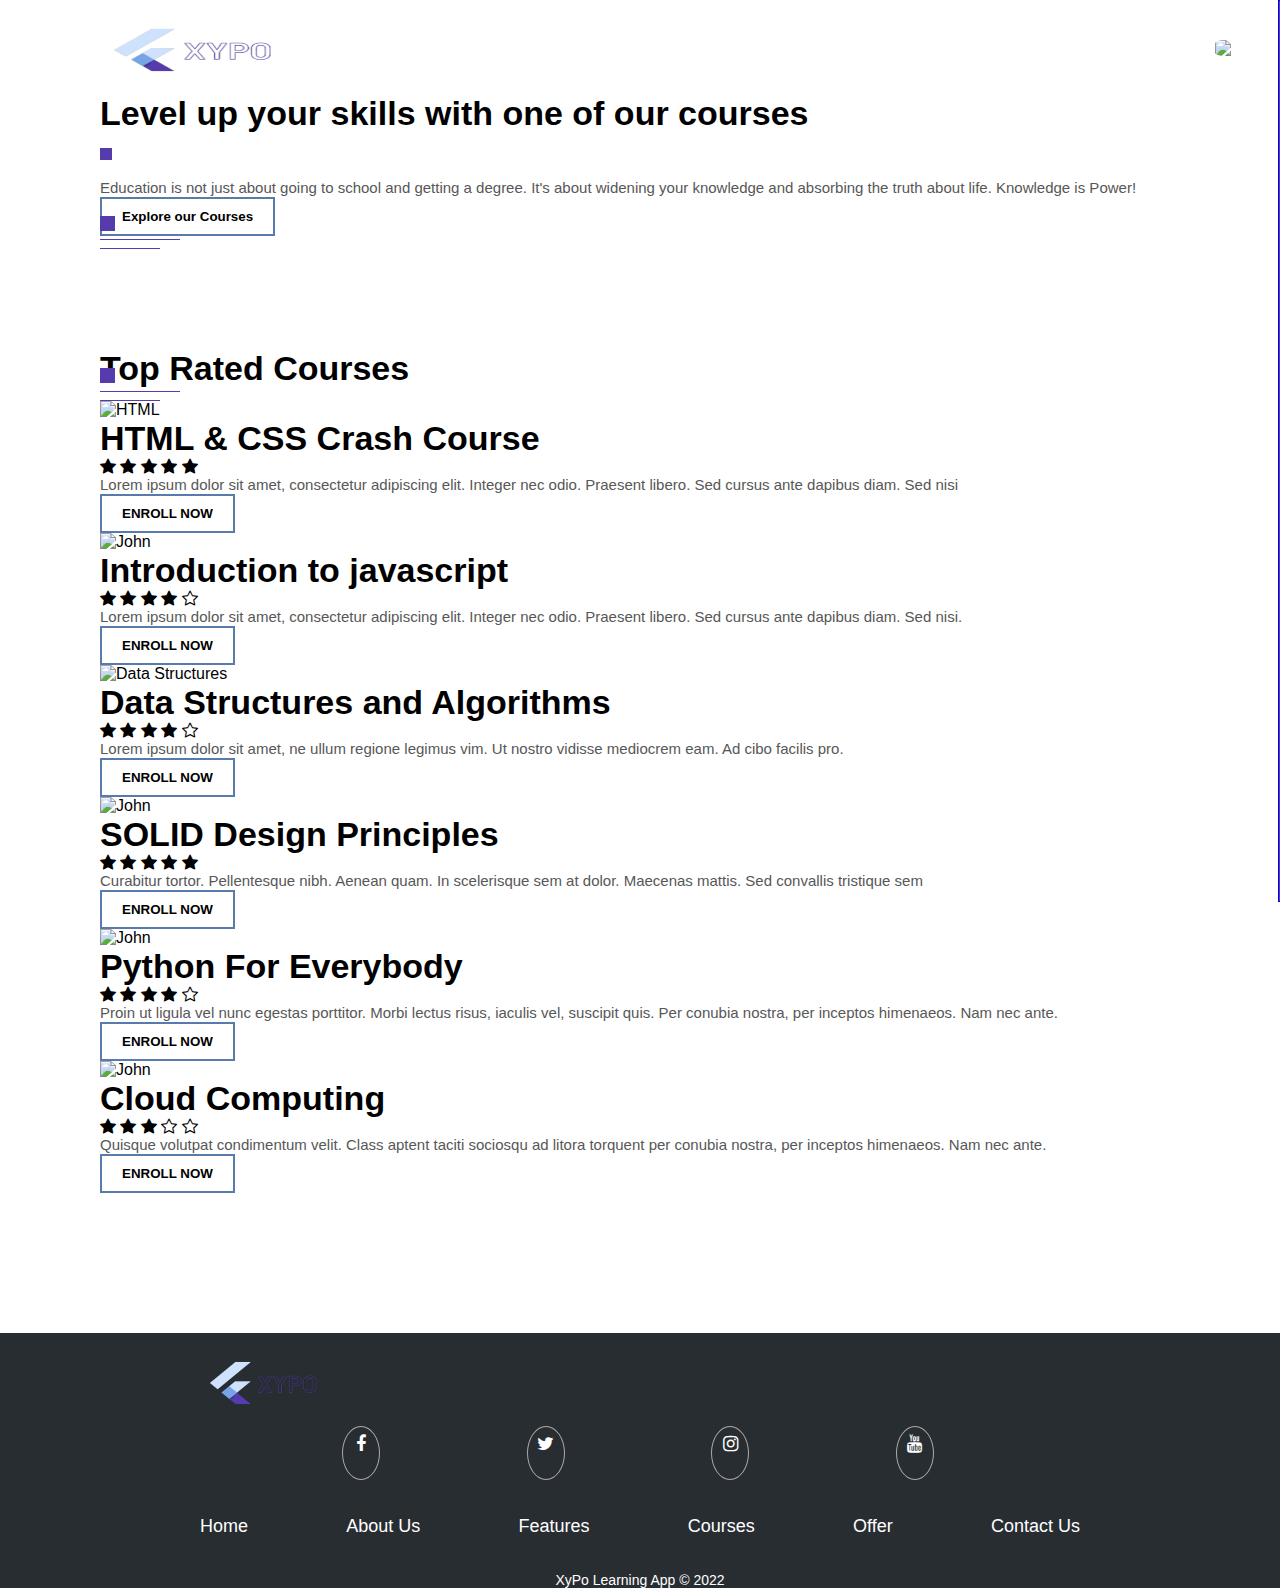
==== courses.html @ fa324137 "Merge branch 'main' into main" ====
<!DOCTYPE html>
<html lang="en">

<head>
    <meta charset="UTF-8">
    <meta http-equiv="X-UA-Compatible" content="IE=edge">
    <meta name="viewport" content="width=device-width, initial-scale=1.0">
    <title>Courses</title>
    <link rel="stylesheet" href="style.css" />
    <link rel="stylesheet" href="courses.css" />
    <link href="https://fonts.googleapis.com/css?family=Fira+Sans:300" rel="stylesheet">
    <link href="https://cdn.jsdelivr.net/npm/bootstrap@5.0.2/dist/css/bootstrap.min.css" rel="stylesheet"
        integrity="sha384-EVSTQN3/azprG1Anm3QDgpJLIm9Nao0Yz1ztcQTwFspd3yD65VohhpuuCOmLASjC" crossorigin="anonymous">
    <script src="https://cdn.jsdelivr.net/npm/bootstrap@5.0.2/dist/js/bootstrap.bundle.min.js"
        integrity="sha384-MrcW6ZMFYlzcLA8Nl+NtUVF0sA7MsXsP1UyJoMp4YLEuNSfAP+JcXn/tWtIaxVXM"
        crossorigin="anonymous"></script>
    <!-- Link for Bootstrap icon -->
    <link rel="stylesheet" href="https://cdnjs.cloudflare.com/ajax/libs/font-awesome/4.7.0/css/font-awesome.min.css">
    <link rel="stylesheet" href="https://cdn.jsdelivr.net/npm/bootstrap-icons@1.9.1/font/bootstrap-icons.css">
</head>

<body>
    <section>
        <div class="container">
            <img src="images/Xypo1.png" class="logo" />
        </div>

    </section>
    <!--Side Nav-->
    <section>
        <nav id="sideNav">
            <ul>
                <li><a href="/index.html">HOME</a></li>
                <li><a href="#about">ABOUT US</a></li>
                <li><a href="#">FEATURES</a></li>
                <li><a href="#courses">COURSES</a></li>
                <li><a href="#offer">OFFER</a></li>
                <li><a href="#contact">CONTACT</a></li>
            </ul>
        </nav>
        <img src="images/menu.png" id="menubtn" />
    </section>

    <!--Welcome-->

    <section class="container courses-welcome">
        <div class="courses-header">
            <h1>Level up your skills with one of our courses</h1>
            <span class="square"></span>
            <p>
                Education is not just about going to school and getting a degree. It's about
                widening your knowledge and absorbing the truth about life.
                Knowledge is Power!
            </p>
            <button class="comman-btn">Explore our Courses</button>
            <div class="line">
                <span class="line-1"></span><br />
                <span class="line-2"></span><br />
                <span class="line-3"></span><br />
            </div>
        </div>
    </section>

    <!--Courses-->
    <section class="container" id="courses">
        <div class="courses-content">
            <h1>Top Rated Courses</h1>
            <div class="line">
                <span class="line-1"></span><br />
                <span class="line-2"></span><br />
                <span class="line-3"></span><br />
            </div>
            <div class=" row gy-5 course-info">
                <div class="col-sm-12 col-md-6 col-lg-4">
                    <div class="course-card">
                        <img src="/images/html.png" alt="HTML" style="width:100%">
                        <h1>HTML & CSS Crash Course</h1>
                        <div class="rating">
                            <span class="bi bi-star-fill"></span>
                            <span class="bi bi-star-fill"></span>
                            <span class="bi bi-star-fill"></span>
                            <span class="bi bi-star-fill"></span>
                            <span class="bi bi-star-fill"></span>
                        </div>
                        <p>Lorem ipsum dolor sit amet, consectetur adipiscing elit. Integer nec odio. Praesent libero.
                            Sed cursus ante dapibus diam. Sed nisi</p>
                        <p><button class="comman-btn">ENROLL NOW</button></p>
                    </div>
                </div>
                <div class="col-sm-12 col-md-6 col-lg-4">
                    <div class="course-card">
                        <img src="/images/javascript.png" alt="John" style="width:100%">
                        <h1>Introduction to javascript</h1>
                        <div class="rating">
                            <span class="bi bi-star-fill"></span>
                            <span class="bi bi-star-fill"></span>
                            <span class="bi bi-star-fill"></span>
                            <span class="bi bi-star-fill"></span>
                            <span class="bi bi-star"></span>
                        </div>
                        <p>Lorem ipsum dolor sit amet, consectetur adipiscing elit. Integer nec odio. Praesent libero.
                            Sed cursus ante dapibus diam. Sed nisi.</p>
                        <p><button class="comman-btn">ENROLL NOW</button></p>
                    </div>
                </div>
                <div class="col-sm-6 col-md-6 col-lg-4">
                    <div class="course-card">
                        <img src="/images/datastructures.png" alt="Data Structures">
                        <h1>Data Structures and Algorithms</h1>
                        <div class="rating">
                            <span class="bi bi-star-fill"></span>
                            <span class="bi bi-star-fill"></span>
                            <span class="bi bi-star-fill"></span>
                            <span class="bi bi-star-fill"></span>
                            <span class="bi bi-star"></span>
                        </div>
                        <p>Lorem ipsum dolor sit amet, ne ullum regione legimus vim. Ut nostro vidisse mediocrem eam. Ad
                            cibo facilis pro.</p>
                        <p><button class="comman-btn">ENROLL NOW</button></p>
                    </div>
                </div>
                <div class="col-sm-12 col-md-6 col-lg-4">
                    <div class="course-card">
                        <img src="/images/designprinciples.png" alt="John" style="width:100%">
                        <h1>SOLID Design Principles</h1>
                        <div class="rating">
                            <span class="bi bi-star-fill"></span>
                            <span class="bi bi-star-fill"></span>
                            <span class="bi bi-star-fill"></span>
                            <span class="bi bi-star-fill"></span>
                            <span class="bi bi-star-fill"></span>
                        </div>
                        <p>Curabitur tortor. Pellentesque nibh. Aenean quam. In scelerisque sem at dolor. Maecenas
                            mattis. Sed convallis tristique sem</p>
                        <p><button class="comman-btn">ENROLL NOW</button></p>
                    </div>
                </div>

                <div class="col-sm-12 col-md-6 col-lg-4">
                    <div class="course-card">
                        <img src="/images/php.png" alt="John" style="width:100%">
                        <h1>Python For Everybody</h1>
                        <div class="rating">
                            <span class="bi bi-star-fill"></span>
                            <span class="bi bi-star-fill"></span>
                            <span class="bi bi-star-fill"></span>
                            <span class="bi bi-star-fill"></span>
                            <span class="bi bi-star"></span>
                        </div>
                        <p>Proin ut ligula vel nunc egestas porttitor. Morbi lectus risus, iaculis vel, suscipit quis.
                            Per conubia nostra, per inceptos himenaeos. Nam nec ante.</p>
                        <p><button class="comman-btn">ENROLL NOW</button></p>
                    </div>
                </div>
                <div class="col-sm-12 col-md-6 col-lg-4">
                    <div class="course-card">
                        <img src="/images/cloud.png" alt="John" style="width:100%">
                        <h1>Cloud Computing</h1>
                        <div class="rating">
                            <span class="bi bi-star-fill"></span>
                            <span class="bi bi-star-fill"></span>
                            <span class="bi bi-star-fill"></span>
                            <span class="bi bi-star"></span>
                            <span class="bi bi-star"></span>
                        </div>
                        <p>Quisque volutpat condimentum velit. Class aptent taciti sociosqu ad litora torquent per
                            conubia nostra, per inceptos himenaeos. Nam nec ante. </p>
                        <p><button class="comman-btn">ENROLL NOW</button></p>
                    </div>
                </div>
            </div>
        </div>
    </section>
    <!--Footer-->
    <footer id="footer">
        <div class="footer-top py-2">
            <div class="container">
                <div class="row container justify-content-center">
                    <img src="images/Xypo1.png" class="logo" style="width:130px;" />
                </div>
                <div class="row container justify-content-center">
                    <div class="col-lg-3 col-md-3 footer-info">
                        <div class="social-links mt-3">
                            <a href="#" class="fa fa-facebook"></a>
                            <a href="#" class="fa fa-twitter"></a>
                            <a href="#" class="fa fa-instagram"></a>
                            <a href="#" class="fa fa-youtube"></a>
                        </div>
                    </div>
                </div>
                <div class="row container justify-content-center">
                    <div class="col-lg-5 col-md-5 footer-links">
                        <ul>
                            <li class="hello"> <a href="/index.html">Home</a></li>
                            <li class="hello"> <a href="#about">About Us</a></li>
                            <li class="hello"> <a href="#">Features</a></li>
                            <li class="hello"> <a href="#courses">Courses</a></li>
                            <li class="hello"> <a href="#offer">Offer</a></li>
                            <li class="hello"> <a href="#contact">Contact Us</a></li>
                        </ul>
                    </div>
                </div>
            </div>
        </div>
        </h3>
        <p class="">
        <div class="container py-2">
            <div class="credits">XyPo Learning App © 2022</a> </div>

        </div>
    </footer>


    <script>
        //hide and show side nav
        let sideNav = document.getElementById("sideNav");
        sideNav.style.right = "-290px";
        menubtn.onclick = function () {
            if (sideNav.style.right == "-290px") {
                sideNav.style.right = "0";
            } else {
                sideNav.style.right = "-290px";
            }
        };
    </script>
</body>

</html>
---- style.css ----
html {
  scroll-behavior: smooth;
}

body {
  padding: 0;
  margin: 0;
  background-color: #ffffff;
}

* {
  margin: 0;
  padding: 0;
  font-family: sans-serif;
}

#header {
  height: 100vh;
  background-image: url("images/8294.png");
  background-position: right;
  background-size: 1000px 700px;
  background-repeat: no-repeat;
  margin-right: 100px;
}

.container {
  margin-right: 100px;
  margin-left: 100px;
}

.logo {
  margin-top: 10px;

  height: 80px;
  width: 100px;

  width: 190px;

  transition-duration: 0.5s;
}

.header-text {
  max-width: 350px;
  margin-top: 55px;
}

h1 {
  font-size: 34px;
}

.square {
  height: 12px;
  width: 12px;
  display: inline-block;
  background: #563bac;
  margin: 15px 0;
}


.comman-btn:hover,
.comman-btn:focus {
  -webkit-animation: comman-btn 1s;
          animation: comman-btn 1s;
  box-shadow: 0 0 0 0.5em transparent;
}

@-webkit-keyframes comman-btn {
  0% {
    box-shadow: 0 0 0 0 var(--hover);
  }
}

@keyframes comman-btn {
  0% {
    box-shadow: 0 0 0 0 var(--hover);
  }
}
.comman-btn {
  --color: #ef6eae;
  --hover: #6610f2;
}

.comman-btn {
  padding: 10px 20px;
  background: transparent;
  outline: none;
  border: 2px solid #567bac;
  font-weight: bold;
  cursor: pointer;
}

p {
  font-size: 15px;
  line-height: 18px;
  color: #575757;
}

.header-text button {
  margin-top: 20px;
  margin-bottom: 60px;
}

.line-1 {
  width: 15px;
  height: 15px;
  background: #563bac;
  display: inline-block;
}

.line-2 {
  width: 80px;
  height: 1px;
  background: #563bac;
  display: inline-block;
}

.line-3 {
  width: 60px;
  height: 1px;
  background: #563bac;
  display: inline-block;
}

.line {
  line-height: 8px;
  margin-top: -20px;
}

#sideNav {
  width: 290px;
  height: 100vh;
  position: fixed;
  right: -290px;
  top: 0;
  background: #563bac;
  z-index: 2;
  transition: 0.5s;

  border: 1px solid blue;

  text-decoration: none;

}

#sideNav > ul > li {
  margin-left: 20%;
  text-decoration: none;
}

#sideNav > ul {
  margin-top: 35%;
}

nav ul li {
  list-style: none;
  margin: 60px 20px;
}

nav ul li a {
  text-decoration: none;
  color: #fff;
  font-size: large;
  font-style: italic;
}

nav ul li a:hover {
  color: #fff;
}

#menubtn {
  width: 50px;
  position: fixed;
  right: 15px;
  top: 40px;
  z-index: 2;
  cursor: pointer;
  border-radius: 20%;
}

/* about */

#about,
#offer {
  padding: 100px 0;
  display: flex;
  align-items: center;
  flex-wrap: wrap;
}

.about-left-col {
  flex-basis: 50%;
}

.about-left-col img {
  width: 100%;
}

.about-right-col {
  flex-basis: 50%;
  text-align: right;
}

.about-text {
  max-width: 500px;
  margin-right: 100px;
  display: inline-block;
}

.about-text h2 {
  margin: 50px 0 10px;
  font-size: 28px;
  font-style: italic;
}

.about-text h3 {
  margin: 50px 0 10px;
  font-size: 28px;
  font-style: italic;
}

/* features */
#features {
  padding-top: 50px;
  padding-bottom: 50px;
}

.feature-row {
  width: 80%;
  margin: auto;
  display: flex;
  align-items: center;
  justify-content: space-around;
  flex-wrap: wrap;
}

.feature-col {
  flex-basis: 25%;
  text-align: center;
}

.feature-col img {
  width: 100px;
  transition-duration: 0.5s;
}

.feature-col:hover img {
  scale: 1.3;
}

.feature-col h4 {
  margin-bottom: 15px;
  font-size: 20px;
  font-weight: 400;
}

.feature-btn {
  margin: 80px auto 0;
  display: flex;
  justify-content: center;
  align-items: flex-end;
}

.feature-btn .line {
  text-align: right;
  display: inline-block;
  margin-right: 25px;
}

/* courses */

#courses {
  padding: 100px 0;
}

.course-row {
  display: flex;
  align-items: center;
  flex-wrap: wrap;
}

.corse-right-col {
  flex-basis: 50%;
}

.corse-right-col img {
  width: 100%;
}

.corse-left-col {
  flex-basis: 50%;
}

.course-text {
  max-width: 350px;
}

.course-text button {
  margin: 30px 0;
}

/* offer */

#offer button {
  margin: 30px 0;
}

/* contact */
.contact-row {
  display: flex;
  align-items: center;
  flex-wrap: wrap;
}

.contact-left-col,
.contact-right-col {
  flex-basis: 50%;
}

.contact-right-col img {
  width: 100%;
  margin-left: 20px;
}

form {
  max-width: 350px;
  margin: 30px 0;
}

form input {
  width: 100%;
  padding: 12px 10px;
  margin-bottom: 5px;
  outline: none;
  box-shadow: none;
  box-sizing: border-box;
  border: 2px solid #563bac;
  caret-color: #563bac;
}

.btn-box {
  width: 100%;
  display: flex;
  justify-content: space-between;
}

.btn-box button {
  flex-basis: 48%;
  padding: 10px 0;
  margin-top: 6px;
}

.btn-box button:hover {
  color: white;
  background-color: #563bac;
}

#loader {
  position: fixed;
  width: 100%;
  height: 100vh;
  z-index: 1;
  overflow: visible;
  background: rgb(255, 0, 179) url(images/loader.gif) no-repeat center center;
  background-color: #ffffffcf;
  background-size: 400px;
}

#footer {
  background: #282d32;
  color: #fff;
  font-size: 14px;
  margin-top: 40px;
}

/* #footer .footer-newsletter {
  padding: 50px 0;
  background: #282d32;
} */

/* #footer .footer-newsletter h4 {
  font-size: 24px;
  margin: 0 0 20px 0;
  padding: 0;
  line-height: 1;
  font-weight: 600;
} */

/* #footer .footer-newsletter form {
  margin-top: 30px;
  background: #fff;
  padding: 6px 10px;
  position: relative;
  border-radius: 50px;
} */

/* #footer .footer-newsletter form input[type="email"] {
  border: 0;
  padding: 8px;
  width: calc(100% - 140px);
} */

/* #footer .footer-newsletter form input[type="submit"] {
  position: absolute;
  top: 0;
  right: 0;
  bottom: 0;
  border: 0;
  background: none;
  font-size: 16px;
  padding: 0 30px;
  margin: 3px;
  background: #e96b56;
  color: #fff;
  transition: 0.3s;
  border-radius: 50px;
} */

/* #footer .footer-newsletter form input[type="submit"]:hover {
  background: #e6573f;
} */

#footer .footer-top {
  background: #282d32;
  /* border-top: 1px solid #474747;
  border-bottom: 1px solid #474747; */
}

/* #footer .footer-top .footer-info {
  margin-bottom: 20px;
  justify-content: "center";
} */

/* #footer .footer-top .footer-info h3 {
  font-size: 18px;
  margin: 0 0 20px 0;
  padding: 2px 0 2px 0;
  line-height: 1;
  font-weight: 700;
} */

/* #footer .footer-top .footer-info p {
  font-size: 14px;
  line-height: 24px;
  margin-bottom: 0;
  font-family: "Raleway", sans-serif;
  color: #fff;
} */
#footer .footer-top .social-links {
  display: flex;
  justify-content: space-evenly;
}

#footer .footer-top .social-links a {
  font-size: 18px;
  display: inline-block;
  background: transparent;
  border: 1px solid #acacac;
  color: #fff;
  line-height: 1;
  padding: 8px 0;
  margin-right: 4px;
  border-radius: 50%;
  text-align: center;
  width: 36px;
  height: 36px;
  transition: 0.3s;
  text-decoration: none;
}
/* social media icon hover
#footer .footer-top .social-links .fa-facebook:hover {
  background: #3b5998;
  color: #0e0e0e;
}

#footer .footer-top .social-links .fa-twitter:hover {
  background: #55acee;
  color: #0e0e0e;
}

#footer .footer-top .social-links .fa-instagram:hover {
  background: #c13584;
  color: #fff;
}

#footer .footer-top .social-links .fa-youtube:hover {
  background: #bb0000;
  color: #fff;
} */

/* #footer .footer-top .social-links a:hover {
  background: #e96b56;
  color: #fff;
  text-decoration: none;
} */

/* #footer .footer-top h4 {
  font-size: 16px;
  font-weight: bold;
  color: #fff;
  text-transform: uppercase;
  position: relative;
  padding-bottom: 12px;
} */

#footer .footer-top .footer-links {
  /* margin-bottom: 30px; */
}
#footer .footer-top .footer-links p {
  color: #3a3a3a !important;
}

#footer .footer-top .footer-links ul {
  list-style: none;
  padding: 0;
  margin: 0;
  display: flex;
  justify-content: space-between;
}

/* #footer .footer-top .footer-links ul i {
  padding-right: 2px;
  color: #ec7f6d;
  font-size: 18px;
  line-height: 1;
} */

#footer .footer-top .footer-links ul li {
  padding: 10px 0;
  display: flex;
  align-items: center;
}

#footer .footer-top .footer-links ul li:first-child {
  /* padding-top: 0; */
}

#footer .footer-top .footer-links ul a {
  color: #fff;
  transition: 0.3s;
  display: inline-block;
  line-height: 4;
  text-decoration: none;
  font-size: large;
}

/* #footer .footer-top .footer-links ul a:hover {
    color: #e96b56
} */

#footer .footer-top .footer-contact {
  margin-bottom: 30px;
}

/* #footer .footer-top .footer-contact p {
  line-height: 26px;
  color: #fff !important;
} */

#footer .copyright {
  text-align: center;

  /* padding-top: 30px */
}

#footer .credits {
  /* padding-top: 10px; */
  text-align: center;
  font-size: calc(var(--f0) * 1);
  color: #fff;
}

.gotopbtn {
  display: none;
  position: fixed;
  width: 50px;
  height: 50px;
  background: #563bac;
  bottom: 40px;
  right: 15px;
  text-decoration: none;
  text-align: center;
  line-height: 55px;
  color: white;
  font-size: 22px;
  border-radius: 50%;
}

.gotopbtn:hover {
  color: white;
}

/* Responsive Website */
@media screen and (max-width: 468px) {
  .about-text {
    margin-right: 50px;
  }
  .about-text h2,
  h3 {
    margin-top: 30px;
  }
  #features {
    padding: 10px 0px;
  }
  .feature-btn {
    margin-top: 55px;
  }
  .btn-box button {
    padding: 5px;
  }
}

@media screen and (max-width: 788px) {
  #about,
  #courses,
  #offer,
  #contact {
    display: flex;
    flex-direction: column;
    padding: 0px;
  }
  .container {
    margin: 0px 20px;
  }
  #header {
    background-size: contain;
    background-repeat: no-repeat;
  }

  .header-text button {
    margin-bottom: 30px;
  }
}

/* Searchbar CSS */
.searchcontainer
{
  display: flex;
  padding-top: 7px;
  margin-bottom:0px;
  padding-bottom: 50px;
}

.searchbar
{
  margin-top: 30px;
  margin-left: 30%;
  width: 30%;
  outline: none;
  padding-bottom: -100px;
}

.searchform
{
  border: none;
  width: 100%;
  border-bottom: 1px solid #2b2b2b;
  padding-right: 30px;
}

.searchicon
{
  position: absolute;
  right: 20%;
  top: 58px;
}

@media only screen and (min-width: 600px) 
{
  .searchbar
  {
    margin-left: 40%;
  }

  .searchicon
  {
    right: 15%;
  }
}
@media only screen and (min-width: 650px) 
{
  .searchicon
  {
    right: 20%;
  }

  .searchbar
  {
    margin-left: 40%;
  }
}

@media only screen and (min-width: 800px) 
{
  .searchicon
  {
    right: 15%;
  }

  .searchbar
  {
    margin-left: 50%;
  }
}

@media only screen and (min-width: 992px) {
  .searchbar
  {
    margin-left: 70%;
  }

  .searchform
  {
    width: 70%;
  }

  .searchicon
  {
    right: 12%;
  }
}
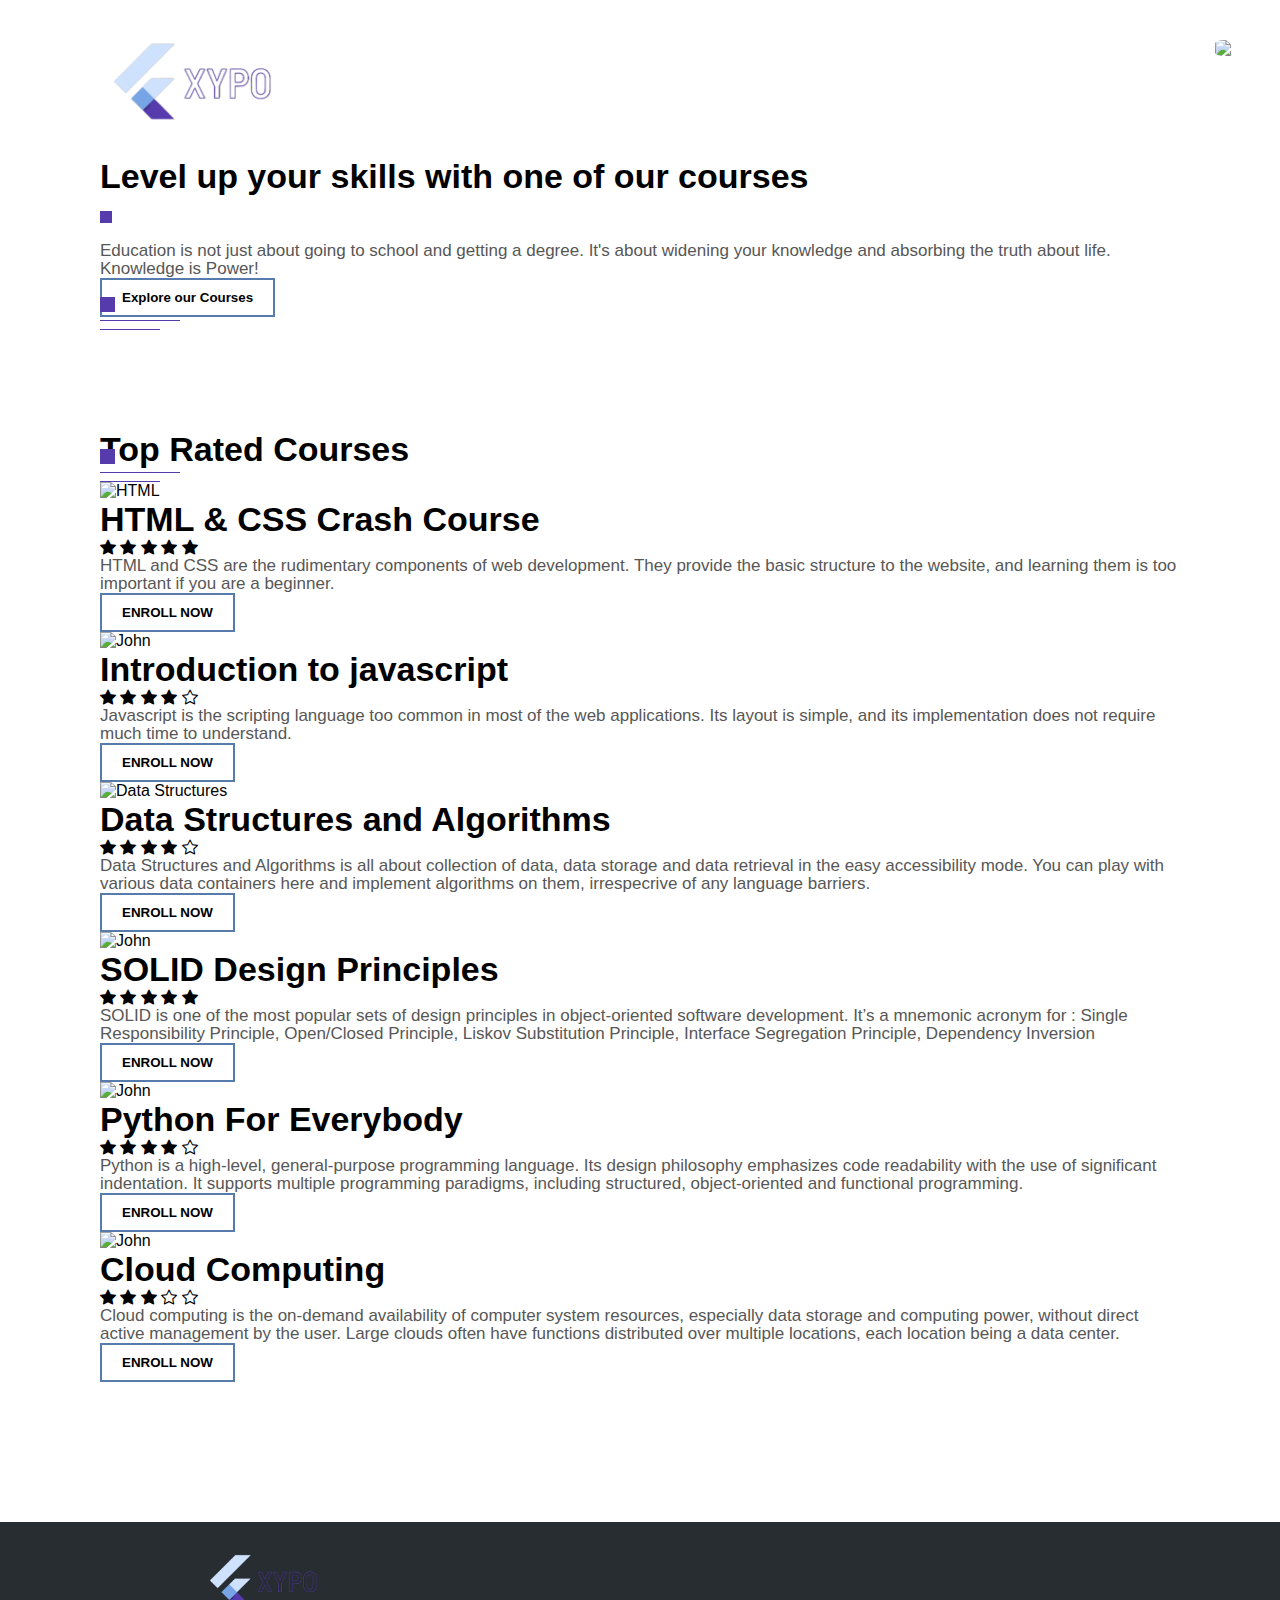
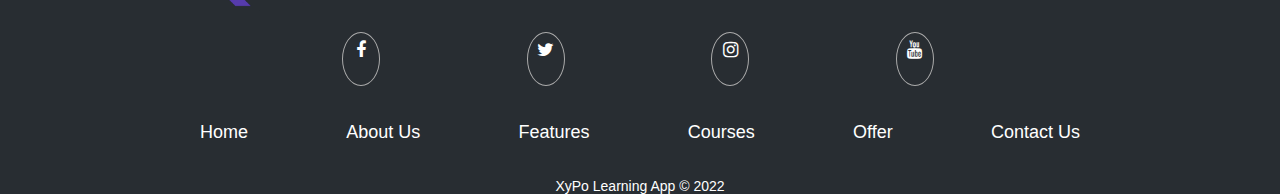
==== commit c3f5c582: "Updated style.css and courses.html" ====
--- a/courses.html
+++ b/courses.html
@@ -8,6 +8,7 @@
     <title>Courses</title>
     <link rel="stylesheet" href="style.css" />
     <link rel="stylesheet" href="courses.css" />
+    <link rel="shortcut icon" href="images/cloud.png" type="image/x-icon">
     <link href="https://fonts.googleapis.com/css?family=Fira+Sans:300" rel="stylesheet">
     <link href="https://cdn.jsdelivr.net/npm/bootstrap@5.0.2/dist/css/bootstrap.min.css" rel="stylesheet"
         integrity="sha384-EVSTQN3/azprG1Anm3QDgpJLIm9Nao0Yz1ztcQTwFspd3yD65VohhpuuCOmLASjC" crossorigin="anonymous">
@@ -22,7 +23,7 @@
 <body>
     <section>
         <div class="container">
-            <img src="images/Xypo1.png" class="logo" />
+            <a href="./index.html"><img src="images/Xypo1.png" class="logo" /></a>
         </div>
 
     </section>
@@ -82,8 +83,7 @@
                             <span class="bi bi-star-fill"></span>
                             <span class="bi bi-star-fill"></span>
                         </div>
-                        <p>Lorem ipsum dolor sit amet, consectetur adipiscing elit. Integer nec odio. Praesent libero.
-                            Sed cursus ante dapibus diam. Sed nisi</p>
+                        <p>HTML and CSS are the rudimentary components of web development. They provide the basic structure to the website, and learning them is too important if you are a beginner.</p>
                         <p><button class="comman-btn">ENROLL NOW</button></p>
                     </div>
                 </div>
@@ -98,8 +98,7 @@
                             <span class="bi bi-star-fill"></span>
                             <span class="bi bi-star"></span>
                         </div>
-                        <p>Lorem ipsum dolor sit amet, consectetur adipiscing elit. Integer nec odio. Praesent libero.
-                            Sed cursus ante dapibus diam. Sed nisi.</p>
+                        <p>Javascript is the scripting language too common in most of the web applications. Its layout is simple, and its implementation does not require much time to understand.</p>
                         <p><button class="comman-btn">ENROLL NOW</button></p>
                     </div>
                 </div>
@@ -114,8 +113,7 @@
                             <span class="bi bi-star-fill"></span>
                             <span class="bi bi-star"></span>
                         </div>
-                        <p>Lorem ipsum dolor sit amet, ne ullum regione legimus vim. Ut nostro vidisse mediocrem eam. Ad
-                            cibo facilis pro.</p>
+                        <p>Data Structures and Algorithms is all about collection of data, data storage and data retrieval in the easy accessibility mode. You can play with various data containers here and implement algorithms on them, irrespecrive of any language barriers. </p>
                         <p><button class="comman-btn">ENROLL NOW</button></p>
                     </div>
                 </div>
@@ -130,8 +128,12 @@
                             <span class="bi bi-star-fill"></span>
                             <span class="bi bi-star-fill"></span>
                         </div>
-                        <p>Curabitur tortor. Pellentesque nibh. Aenean quam. In scelerisque sem at dolor. Maecenas
-                            mattis. Sed convallis tristique sem</p>
+                        <p>SOLID is one of the most popular sets of design principles in object-oriented software development. It’s a mnemonic acronym for :
+                            Single Responsibility Principle,
+                            Open/Closed Principle,
+                            Liskov Substitution Principle,
+                            Interface Segregation Principle,
+                            Dependency Inversion</p>
                         <p><button class="comman-btn">ENROLL NOW</button></p>
                     </div>
                 </div>
@@ -147,8 +149,7 @@
                             <span class="bi bi-star-fill"></span>
                             <span class="bi bi-star"></span>
                         </div>
-                        <p>Proin ut ligula vel nunc egestas porttitor. Morbi lectus risus, iaculis vel, suscipit quis.
-                            Per conubia nostra, per inceptos himenaeos. Nam nec ante.</p>
+                        <p>Python is a high-level, general-purpose programming language. Its design philosophy emphasizes code readability with the use of significant indentation. It supports multiple programming paradigms, including structured, object-oriented and functional programming. </p>
                         <p><button class="comman-btn">ENROLL NOW</button></p>
                     </div>
                 </div>
@@ -163,8 +164,7 @@
                             <span class="bi bi-star"></span>
                             <span class="bi bi-star"></span>
                         </div>
-                        <p>Quisque volutpat condimentum velit. Class aptent taciti sociosqu ad litora torquent per
-                            conubia nostra, per inceptos himenaeos. Nam nec ante. </p>
+                        <p>Cloud computing is the on-demand availability of computer system resources, especially data storage and computing power, without direct active management by the user. Large clouds often have functions distributed over multiple locations, each location being a data center.</p>
                         <p><button class="comman-btn">ENROLL NOW</button></p>
                     </div>
                 </div>
--- a/style.css
+++ b/style.css
@@ -6,6 +6,11 @@
   padding: 0;
   margin: 0;
   background-color: #ffffff;
+}
+
+button:hover {
+  color: white;
+  background-color: #563bac;
 }
 
 * {
@@ -22,6 +27,9 @@
   background-repeat: no-repeat;
   margin-right: 100px;
 }
+.header-text img {
+  display: none;
+}
 
 .container {
   margin-right: 100px;
@@ -30,12 +38,7 @@
 
 .logo {
   margin-top: 10px;
-
-  height: 80px;
-  width: 100px;
-
   width: 190px;
-
   transition-duration: 0.5s;
 }
 
@@ -54,30 +57,6 @@
   display: inline-block;
   background: #563bac;
   margin: 15px 0;
-}
-
-
-.comman-btn:hover,
-.comman-btn:focus {
-  -webkit-animation: comman-btn 1s;
-          animation: comman-btn 1s;
-  box-shadow: 0 0 0 0.5em transparent;
-}
-
-@-webkit-keyframes comman-btn {
-  0% {
-    box-shadow: 0 0 0 0 var(--hover);
-  }
-}
-
-@keyframes comman-btn {
-  0% {
-    box-shadow: 0 0 0 0 var(--hover);
-  }
-}
-.comman-btn {
-  --color: #ef6eae;
-  --hover: #6610f2;
 }
 
 .comman-btn {
@@ -90,7 +69,7 @@
 }
 
 p {
-  font-size: 15px;
+  font-size: 17px;
   line-height: 18px;
   color: #575757;
 }
@@ -135,11 +114,7 @@
   background: #563bac;
   z-index: 2;
   transition: 0.5s;
-
-  border: 1px solid blue;
-
-  text-decoration: none;
-
+  text-decoration: none;
 }
 
 #sideNav > ul > li {
@@ -158,9 +133,10 @@
 
 nav ul li a {
   text-decoration: none;
-  color: #fff;
+  color: #fefbf6;
   font-size: large;
   font-style: italic;
+  transition: 0.2s ease-in;
 }
 
 nav ul li a:hover {
@@ -349,10 +325,7 @@
   margin-top: 6px;
 }
 
-.btn-box button:hover {
-  color: white;
-  background-color: #563bac;
-}
+
 
 #loader {
   position: fixed;
@@ -502,9 +475,10 @@
   padding-bottom: 12px;
 } */
 
-#footer .footer-top .footer-links {
-  /* margin-bottom: 30px; */
-}
+/* #footer .footer-top .footer-links {
+  margin-bottom: 30px;
+} */
+
 #footer .footer-top .footer-links p {
   color: #3a3a3a !important;
 }
@@ -517,6 +491,56 @@
   justify-content: space-between;
 }
 
+@media screen and (max-width:1000px) {
+  #footer .footer-top .footer-links ul {
+    list-style: none;
+    padding: 0;
+    margin: 0;
+    display: grid;
+    grid-template-columns: repeat(2,1fr);
+    column-gap: 0px;
+    row-gap: 1px;
+    position: relative;
+    left: 50px;
+  }
+
+  #header {
+    background: none;
+    height: auto;
+    width: 100%;
+  }
+  #header .container {
+    margin-right: 0em;
+    margin-left: 5em;
+    width: 100vw;
+  }
+  .header-text {
+    display: block;
+    width: 100%;
+    margin-top: 2em;
+    max-width: 100%;
+
+  }
+  .header-text img {
+    display: block;
+    width: 55%;
+    float: right;
+
+  }
+  .header-text h1 {
+    width: 100%;
+  }
+  .header-text p {
+    width: 40%;
+  }
+}
+
+.fa-facebook:hover{
+  text-decoration: none;
+  color: #4267B2 !important;
+  transition: 1s all linear;
+  transform: scale(1.09);
+}
 /* #footer .footer-top .footer-links ul i {
   padding-right: 2px;
   color: #ec7f6d;
@@ -524,15 +548,36 @@
   line-height: 1;
 } */
 
+.fa-twitter:hover{
+  text-decoration: none;
+  color: #1DA1F2!important;
+  transition: 1s all linear;
+  transform: scale(1.09);
+}
+
+.fa-youtube:hover{
+  text-decoration: none;
+  color: #FF0000 !important;
+  transition: 1s all linear;
+  transform: scale(1.09);
+}
+
+.fa-instagram:hover{
+  text-decoration: none;
+  color: #F56040!important;
+  transition: 1s all linear;
+  transform: scale(1.09);
+}
+
 #footer .footer-top .footer-links ul li {
   padding: 10px 0;
   display: flex;
   align-items: center;
 }
 
-#footer .footer-top .footer-links ul li:first-child {
-  /* padding-top: 0; */
-}
+/* #footer .footer-top .footer-links ul li:first-child {
+  padding-top: 0;
+} */
 
 #footer .footer-top .footer-links ul a {
   color: #fff;
@@ -601,8 +646,22 @@
   #features {
     padding: 10px 0px;
   }
+  .feature-row {
+    display: flex;
+    flex-direction: column;
+  }
+  .feature-col {
+    margin-top: 1em;
+    display: flex;
+    flex-direction: column;
+    align-items: center;
+  }
+  .feature-col p {
+    width: 80%;
+  }
   .feature-btn {
     margin-top: 55px;
+    margin-bottom: 3em;
   }
   .btn-box button {
     padding: 5px;
@@ -610,13 +669,11 @@
 }
 
 @media screen and (max-width: 788px) {
-  #about,
-  #courses,
-  #offer,
-  #contact {
+  #offer {
     display: flex;
     flex-direction: column;
     padding: 0px;
+    margin-bottom: 5em;
   }
   .container {
     margin: 0px 20px;
@@ -625,96 +682,120 @@
     background-size: contain;
     background-repeat: no-repeat;
   }
-
+  #header .container {
+    display: block;
+    margin: auto;
+    width: 90%;
+  }
+  .header-text {
+    display: flex;
+    flex-direction: column;
+    justify-content: center;
+    align-items: center;
+  }
+  .header-text h1, .header-text p, .header-text img {
+    width: 90%;
+    text-align: center;
+  }
+  .header-text p {
+    width: 80%;
+    margin: 1.5em 0;
+  }
   .header-text button {
     margin-bottom: 30px;
   }
-}
-
-/* Searchbar CSS */
-.searchcontainer
-{
-  display: flex;
-  padding-top: 7px;
-  margin-bottom:0px;
-  padding-bottom: 50px;
-}
-
-.searchbar
-{
-  margin-top: 30px;
-  margin-left: 30%;
-  width: 30%;
-  outline: none;
-  padding-bottom: -100px;
-}
-
-.searchform
-{
-  border: none;
-  width: 100%;
-  border-bottom: 1px solid #2b2b2b;
-  padding-right: 30px;
-}
-
-.searchicon
-{
-  position: absolute;
-  right: 20%;
-  top: 58px;
-}
-
-@media only screen and (min-width: 600px) 
-{
-  .searchbar
-  {
-    margin-left: 40%;
-  }
-
-  .searchicon
-  {
-    right: 15%;
-  }
-}
-@media only screen and (min-width: 650px) 
-{
-  .searchicon
-  {
-    right: 20%;
-  }
-
-  .searchbar
-  {
-    margin-left: 40%;
-  }
-}
-
-@media only screen and (min-width: 800px) 
-{
-  .searchicon
-  {
-    right: 15%;
-  }
-
-  .searchbar
-  {
-    margin-left: 50%;
-  }
-}
-
-@media only screen and (min-width: 992px) {
-  .searchbar
-  {
-    margin-left: 70%;
-  }
-
-  .searchform
-  {
-    width: 70%;
-  }
-
-  .searchicon
-  {
-    right: 12%;
-  }
-}
+  .header-text .line {
+    display: flex;
+    flex-direction: column;
+    justify-content: center;
+    align-items: center;
+    margin-top: 1em;
+  }
+
+  #about {
+    width: 100%;
+    display: flex;
+    justify-content: center;
+    flex-direction: column;
+    padding-bottom: 50px;
+  }
+  .about-text {
+    display: block;
+    margin: 1em auto 0 auto;
+    width: 80%;
+    text-align: center;
+  }
+  .about-text p {
+    margin-bottom: 0.2em;
+  }
+  .line-1 {
+    scale: 0.8
+  }
+
+  #about h3 {
+    text-align: right;
+    font-size: 1.2em;
+    margin-top: 2em;
+  }
+
+  .course-row {
+    display: flex;
+    flex-direction: column-reverse;
+  }
+  .corse-left-col {
+    display: flex;
+    flex-direction: column  ;
+    justify-content: center;
+    align-items: center;
+    text-align: center;
+    margin-top: 2em;
+  }
+  #courses .line, #offer .line {
+    margin-top: 1em;
+  }
+  
+  .contact-row {
+    display: flex;
+    flex-direction: column-reverse;
+  }
+  .contact-right-col {
+    margin-bottom: 2em;
+  }
+  .contact-right-col img {
+    display: block  ;
+    margin: auto;
+    width: 80%;
+  }
+  .contact-left-col h1 {
+    text-align: center;
+  }
+  .footer-links {
+    display: flex;
+    justify-content: left;
+  }
+  .footer-links ul {
+    display: flex !important;
+    flex-direction: column;
+    margin-top: 2em !important;
+    width: 100%;
+    left: 30px !important;
+  }
+  .footer-links ul li a {
+    line-height: 1 !important;
+  }
+}
+
+::-webkit-scrollbar{
+  width: 15px;
+}
+
+::-webkit-scrollbar-track{
+  background-color: white; 
+}
+
+::-webkit-scrollbar-thumb{
+   background-color: #563bac;
+   background-clip: content-box;
+   border: 2px solid transparent;
+   border-radius: 15px;
+}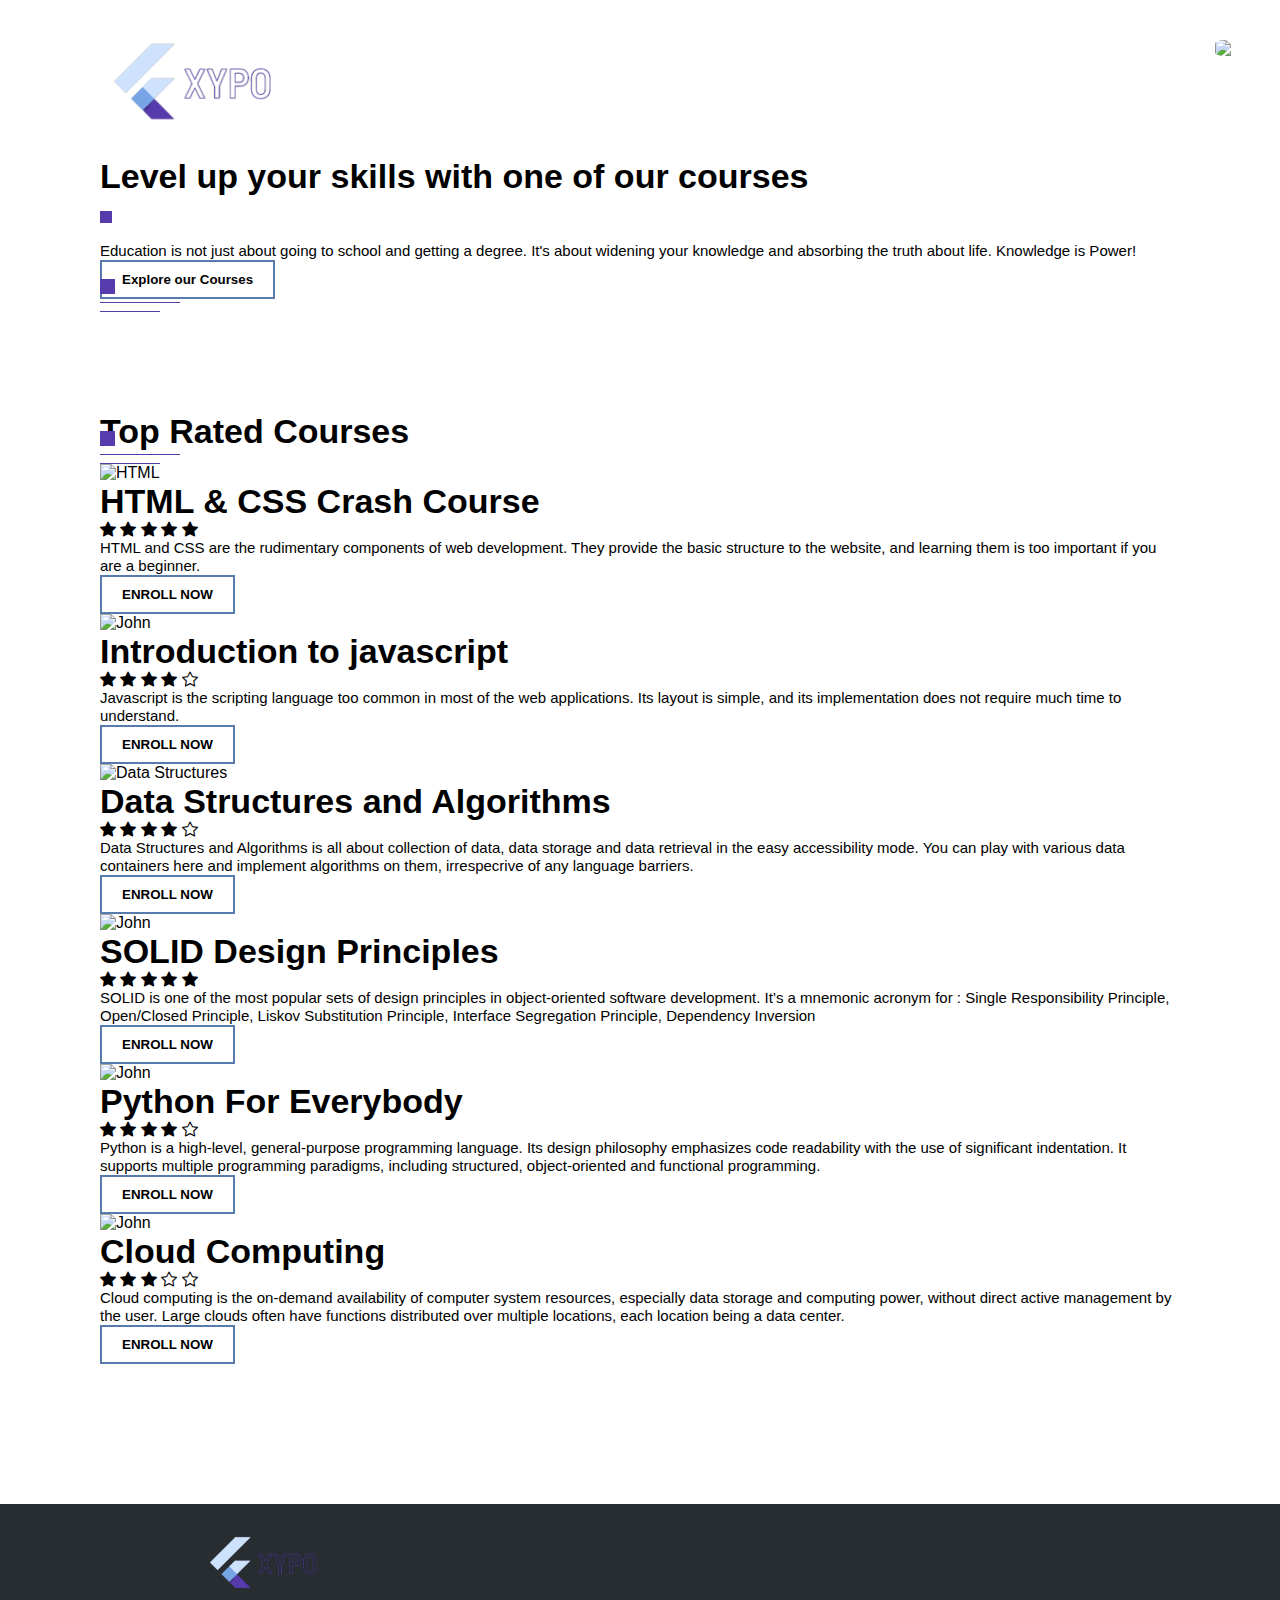
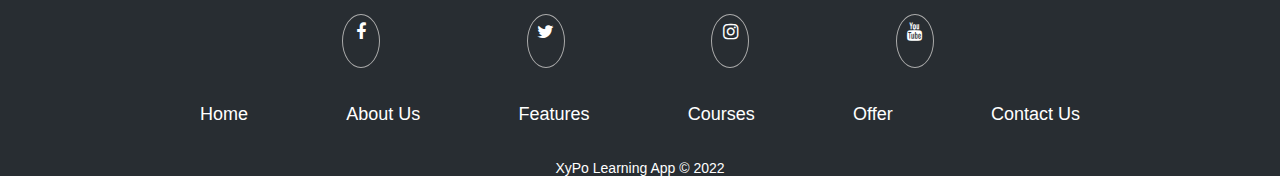
==== commit 6dbc7b26: "Merge 51d1853374312e72cc3a67a4e77be043a03b2914 into 50c5f8a3da2137d77f776b8c68f733ced45fd923" ====
--- a/courses.html
+++ b/courses.html
@@ -8,7 +8,6 @@
     <title>Courses</title>
     <link rel="stylesheet" href="style.css" />
     <link rel="stylesheet" href="courses.css" />
-    <link rel="shortcut icon" href="images/cloud.png" type="image/x-icon">
     <link href="https://fonts.googleapis.com/css?family=Fira+Sans:300" rel="stylesheet">
     <link href="https://cdn.jsdelivr.net/npm/bootstrap@5.0.2/dist/css/bootstrap.min.css" rel="stylesheet"
         integrity="sha384-EVSTQN3/azprG1Anm3QDgpJLIm9Nao0Yz1ztcQTwFspd3yD65VohhpuuCOmLASjC" crossorigin="anonymous">
@@ -83,7 +82,8 @@
                             <span class="bi bi-star-fill"></span>
                             <span class="bi bi-star-fill"></span>
                         </div>
-                        <p>HTML and CSS are the rudimentary components of web development. They provide the basic structure to the website, and learning them is too important if you are a beginner.</p>
+                        <p>HTML and CSS are the rudimentary components of web development. They provide the basic
+                            structure to the website, and learning them is too important if you are a beginner.</p>
                         <p><button class="comman-btn">ENROLL NOW</button></p>
                     </div>
                 </div>
@@ -98,7 +98,8 @@
                             <span class="bi bi-star-fill"></span>
                             <span class="bi bi-star"></span>
                         </div>
-                        <p>Javascript is the scripting language too common in most of the web applications. Its layout is simple, and its implementation does not require much time to understand.</p>
+                        <p>Javascript is the scripting language too common in most of the web applications. Its layout
+                            is simple, and its implementation does not require much time to understand.</p>
                         <p><button class="comman-btn">ENROLL NOW</button></p>
                     </div>
                 </div>
@@ -113,7 +114,9 @@
                             <span class="bi bi-star-fill"></span>
                             <span class="bi bi-star"></span>
                         </div>
-                        <p>Data Structures and Algorithms is all about collection of data, data storage and data retrieval in the easy accessibility mode. You can play with various data containers here and implement algorithms on them, irrespecrive of any language barriers. </p>
+                        <p>Data Structures and Algorithms is all about collection of data, data storage and data
+                            retrieval in the easy accessibility mode. You can play with various data containers here and
+                            implement algorithms on them, irrespecrive of any language barriers. </p>
                         <p><button class="comman-btn">ENROLL NOW</button></p>
                     </div>
                 </div>
@@ -128,7 +131,8 @@
                             <span class="bi bi-star-fill"></span>
                             <span class="bi bi-star-fill"></span>
                         </div>
-                        <p>SOLID is one of the most popular sets of design principles in object-oriented software development. It’s a mnemonic acronym for :
+                        <p>SOLID is one of the most popular sets of design principles in object-oriented software
+                            development. It’s a mnemonic acronym for :
                             Single Responsibility Principle,
                             Open/Closed Principle,
                             Liskov Substitution Principle,
@@ -149,7 +153,10 @@
                             <span class="bi bi-star-fill"></span>
                             <span class="bi bi-star"></span>
                         </div>
-                        <p>Python is a high-level, general-purpose programming language. Its design philosophy emphasizes code readability with the use of significant indentation. It supports multiple programming paradigms, including structured, object-oriented and functional programming. </p>
+                        <p>Python is a high-level, general-purpose programming language. Its design philosophy
+                            emphasizes code readability with the use of significant indentation. It supports multiple
+                            programming paradigms, including structured, object-oriented and functional programming.
+                        </p>
                         <p><button class="comman-btn">ENROLL NOW</button></p>
                     </div>
                 </div>
@@ -164,7 +171,10 @@
                             <span class="bi bi-star"></span>
                             <span class="bi bi-star"></span>
                         </div>
-                        <p>Cloud computing is the on-demand availability of computer system resources, especially data storage and computing power, without direct active management by the user. Large clouds often have functions distributed over multiple locations, each location being a data center.</p>
+                        <p>Cloud computing is the on-demand availability of computer system resources, especially data
+                            storage and computing power, without direct active management by the user. Large clouds
+                            often have functions distributed over multiple locations, each location being a data center.
+                        </p>
                         <p><button class="comman-btn">ENROLL NOW</button></p>
                     </div>
                 </div>
@@ -222,7 +232,13 @@
                 sideNav.style.right = "-290px";
             }
         };
+        if (sessionStorage.getItem("dark")) {
+            document.body.classList.add("dark-theme");
+        }
+        else {
+            document.body.classList.remove("dark-theme");
+        }
     </script>
 </body>
 
-</html>
+</html>--- a/style.css
+++ b/style.css
@@ -5,7 +5,7 @@
 body {
   padding: 0;
   margin: 0;
-  background-color: #ffffff;
+  background-color: var(--primary-color) !important;
 }
 
 button:hover {
@@ -36,6 +36,30 @@
   margin-left: 100px;
 }
 
+:root{
+  /* --primary-color: black;
+  --seconday-color: white;
+  --third-color: rgb(209, 207, 207);  */
+  /* black */
+  --primary-color: white;
+  --seconday-color: black;
+  --third-color:  black ;
+}
+
+.dark-theme{
+  --primary-color: black;
+  --seconday-color: white;
+  --third-color: rgb(209, 207, 207); 
+
+}
+
+#icon{
+  width: 35px;
+  cursor: pointer;
+  margin-top: 10px;
+  margin-left: 20px;
+}
+
 .logo {
   margin-top: 10px;
   width: 190px;
@@ -49,6 +73,7 @@
 
 h1 {
   font-size: 34px;
+  color: var(--third-color);
 }
 
 .square {
@@ -66,12 +91,14 @@
   border: 2px solid #567bac;
   font-weight: bold;
   cursor: pointer;
+  color: var(--third-color);
 }
 
 p {
-  font-size: 17px;
+  font-size: 15px;
   line-height: 18px;
-  color: #575757;
+  /* color: #575757; */
+  color: var(--third-color);
 }
 
 .header-text button {
@@ -133,7 +160,7 @@
 
 nav ul li a {
   text-decoration: none;
-  color: #fefbf6;
+  color: var(--primary-color);
   font-size: large;
   font-style: italic;
   transition: 0.2s ease-in;
@@ -186,12 +213,14 @@
   margin: 50px 0 10px;
   font-size: 28px;
   font-style: italic;
+  color: var(--third-color);
 }
 
 .about-text h3 {
   margin: 50px 0 10px;
   font-size: 28px;
   font-style: italic;
+  color: var(--third-color);
 }
 
 /* features */
@@ -227,6 +256,7 @@
   margin-bottom: 15px;
   font-size: 20px;
   font-weight: 400;
+  color: var(--third-color);
 }
 
 .feature-btn {
@@ -334,7 +364,7 @@
   z-index: 1;
   overflow: visible;
   background: rgb(255, 0, 179) url(images/loader.gif) no-repeat center center;
-  background-color: #ffffffcf;
+  background-color: var(--primary-color);
   background-size: 400px;
 }
 
@@ -529,6 +559,7 @@
   }
   .header-text h1 {
     width: 100%;
+    color: var(--third-color);
   }
   .header-text p {
     width: 40%;
@@ -631,7 +662,7 @@
 }
 
 .gotopbtn:hover {
-  color: white;
+  color: var(--primary-color);
 }
 
 /* Responsive Website */
@@ -790,7 +821,7 @@
 }
 
 ::-webkit-scrollbar-track{
-  background-color: white; 
+  background-color: var(--primary-color); 
 }
 
 ::-webkit-scrollbar-thumb{
@@ -798,4 +829,4 @@
    background-clip: content-box;
    border: 2px solid transparent;
    border-radius: 15px;
-}+}
